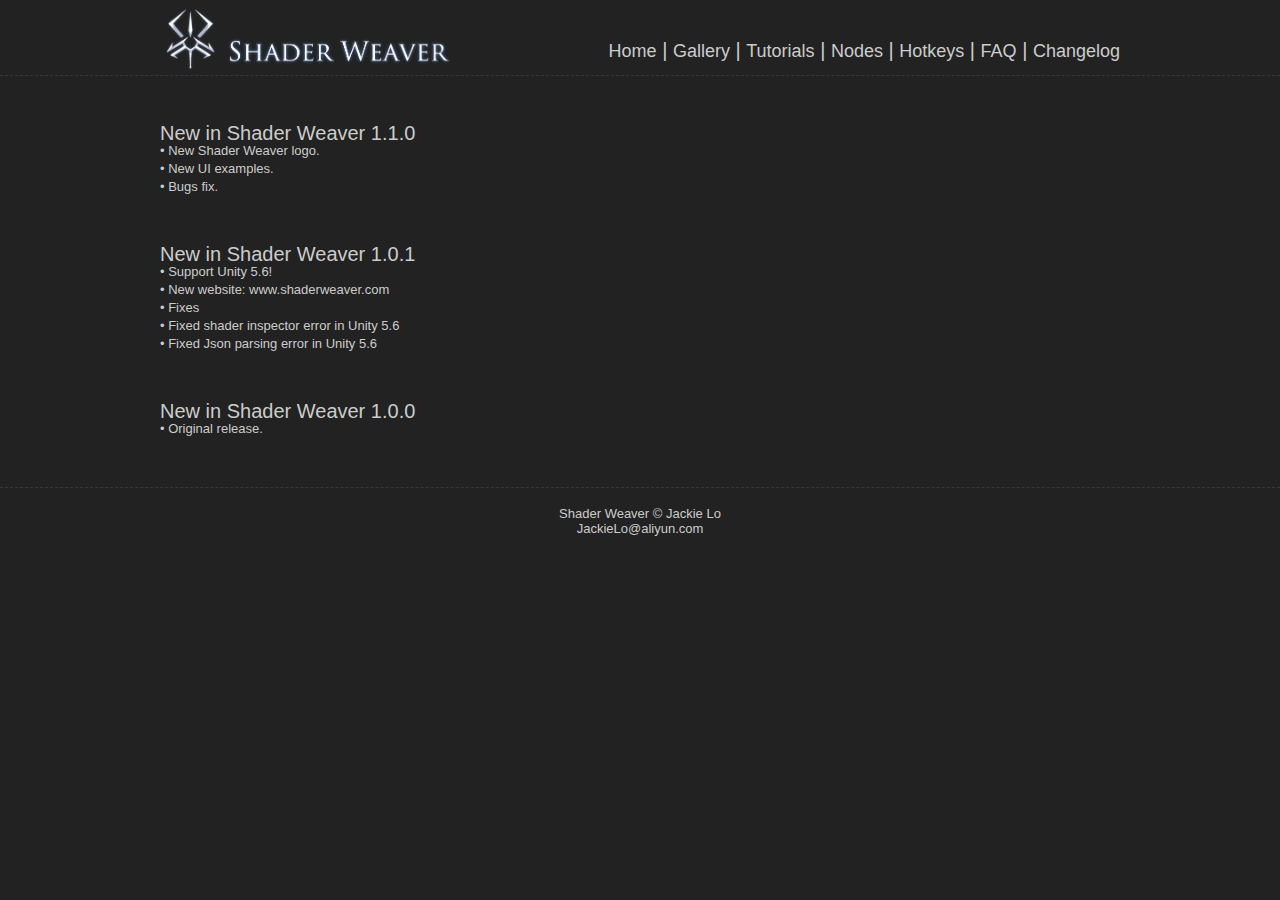
==== changelog.html @ 4d5f7b2f "1.1.0" ====
<!DOCTYPE html PUBLIC "-//W3C//DTD XHTML 1.0 Transitional//EN" "http://www.w3.org/TR/xhtml1/DTD/xhtml1-transitional.dtd">
<html xmlns="http://www.w3.org/1999/xhtml">
<head>
<script>
  (function(i,s,o,g,r,a,m){i['GoogleAnalyticsObject']=r;i[r]=i[r]||function(){
  (i[r].q=i[r].q||[]).push(arguments)},i[r].l=1*new Date();a=s.createElement(o),
  m=s.getElementsByTagName(o)[0];a.async=1;a.src=g;m.parentNode.insertBefore(a,m)
  })(window,document,'script','https://www.google-analytics.com/analytics.js','ga');

  ga('create', 'UA-96906945-1', 'auto');
  ga('send', 'pageview');

</script>
<meta http-equiv="Content-Type" content="text/html; charset=utf-8" />
<title>Shader Weaver</title>
<link rel="stylesheet" type="text/css" href="CSS/mainPage.css"/>
</head>

<body>




<div class="MainPage">
	<div id="TopLeft"><img src="Images/logo.png" width="310" height="71" /></div>
  	<div id="TopRight">	
      <a class="button" href="index.html" style="font-size: 18px;">Home</a> 
	  | <a class="button" style="font-size: 18px;"  href="gallery.html">Gallery</a>
	  | <a class="button" style="font-size: 18px;"  href="tutorials.html">Tutorials</a>
      | <a class="button" style="font-size: 18px;"  href="nodes.html">Nodes</a>
      | <a class="button" style="font-size: 18px;"  href="hotkeys.html">Hotkeys</a>
      | <a class="button" style="font-size: 18px;"  href="faq.html">FAQ</a>
      | <a class="button" style="font-size: 18px;"  href="changelog.html">Changelog</a>
  	</div>
    <br/><br/><br/><br/><br/>   
</div>
<div class="Line"></div>




<div class="MainPage">


  	<div id="MainBody">
      <p>
      <div class="Question">New in Shader Weaver 1.1.0</div>
      <div class="Answer">• New Shader Weaver logo.<br/>
• New UI examples.<br/>
• Bugs fix.</div></p>
      <br/><br/>
     
        <div class="Question">New in Shader Weaver 1.0.1</div>
      <div class="Answer">
      • Support Unity 5.6!<br/>
• New website: www.shaderweaver.com<br/>

• Fixes<br/>
• Fixed shader inspector error in Unity 5.6 <br/>
• Fixed Json parsing error in Unity 5.6 <br/>
</div></p>
      <br/><br/>
      
         <div class="Question">New in Shader Weaver 1.0.0</div>
      <div class="Answer">• Original release.<br/>
</div></p>
      <br/><br/>
  
  </div> 
</div>




<div class="Line"></div>
<div class="Bot">
      <p>Shader Weaver © Jackie Lo<br />
       	JackieLo@aliyun.com</p>
</div>




</body>
</html>
---- CSS/mainPage.css ----
@charset "utf-8";
/* CSS Document */

body{
	height: 100%;
	margin: 0px;
	padding: 0px;
	color: #cccccc;
	background-color: #222;
	overflow-y: scroll;
	font-family: Verdana, Arial, Georgia;
	font-size: 13px;
}

h4 {
	font-size: 20px;
	color: #0099FF;
	margin: 5px;
	padding: 0px;
}

a:link {
	text-decoration: none;
	color: #cccccc;
}
a:visited {
	text-decoration: none;
	color: #cccccc;
}
a:hover {
	text-decoration: none;
}
a:active {
	text-decoration: none;
}

.MainPage {
	height: auto;
	width: 960px;
	margin-right: auto;
	margin-left: auto;
}
#TopLeft {
	float: left;
	height: 124px;
}
#MainBody {
	width: 960px;
	clear: both;
	line-height: 18px;
}
#TopRight {
	float: right;
	height: 30px;
	font-size: 20px;
	padding-bottom: 0px;
	padding-top: 39px;
	padding-right: 0px;
	padding-left: 0px;
}
.MainPage #MainBody p a {
	text-align: justify;
}

.wip_large{
	padding-left: 6px;
	color: #fff;
	font-family: Droid Sans;
	text-align: center;
	font-size: 20px;
	text-shadow: 1px 2px 4px rgba(0, 0, 0, 0.38);
	margin-bottom: 6px;
	clear: both;
	margin-top: 6px;
}

.Question {
	font-size: 20px;
}
.Answer {
}
.Bot {
	text-align: center;
	padding: 5px;
}
.Line {
	border-bottom: dashed 1px #383838;
}

.node_desc_inner_img{
				display: inline-block;
			}
				
.node_desc_main_input{
			

		}

.node_desc_main_input_right{
	display: inline-block;
	margin-left: 4px;
	margin-top: 3px;
	vertical-align: top;
	width: 830px;

}

.node_desc_main_input_title{
	font-size: 14px;
	font-weight: 700;
	vertical-align: top;
	margin-bottom: 2px;
	
}

.node_desc_main_input_desc{
	display: inline-block;

}
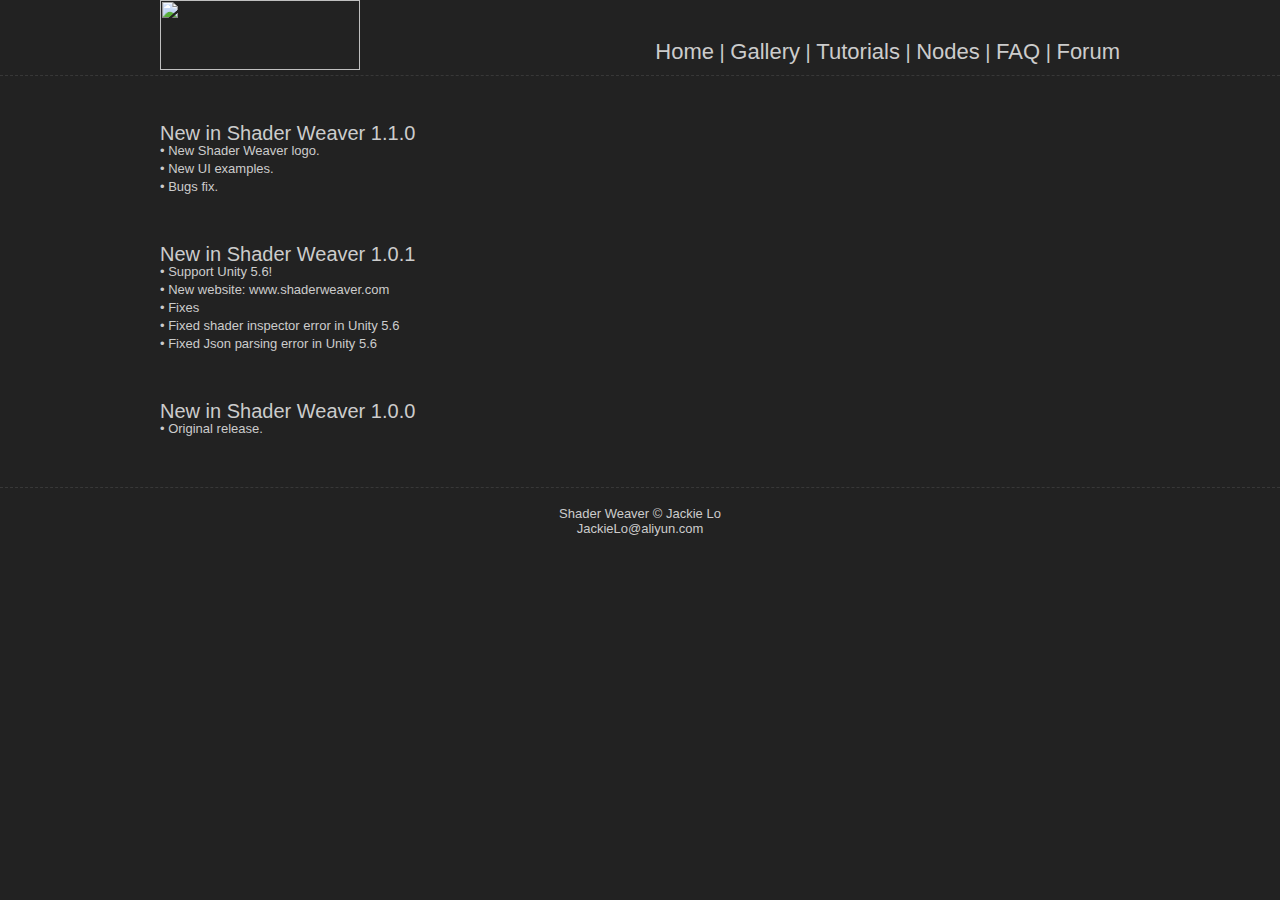
==== commit 7b4a6858: "121" ====
--- a/changelog.html
+++ b/changelog.html
@@ -22,17 +22,16 @@
 
 
 <div class="MainPage">
-	<div id="TopLeft"><img src="Images/logo.png" width="310" height="71" /></div>
+	<div id="TopLeft"><img src="Images/logoWeb.png" width="200" height="70" /></div>
   	<div id="TopRight">	
-      <a class="button" href="index.html" style="font-size: 18px;">Home</a> 
-	  | <a class="button" style="font-size: 18px;"  href="gallery.html">Gallery</a>
-	  | <a class="button" style="font-size: 18px;"  href="tutorials.html">Tutorials</a>
-      | <a class="button" style="font-size: 18px;"  href="nodes.html">Nodes</a>
-      | <a class="button" style="font-size: 18px;"  href="hotkeys.html">Hotkeys</a>
-      | <a class="button" style="font-size: 18px;"  href="faq.html">FAQ</a>
-      | <a class="button" style="font-size: 18px;"  href="changelog.html">Changelog</a>
+      <a class="button" href="index.html" style="font-size: 22px;">Home</a> 
+	  | <a class="button" style="font-size: 22px;"  href="examples.html">Gallery</a>
+	  | <a class="button" style="font-size: 22px;"  href="tutorials.html">Tutorials</a>
+      | <a class="button" style="font-size: 22px;"  href="nodes.html">Nodes</a>
+      | <a class="button" style="font-size: 22px;"  href="faq.html">FAQ</a>
+      | <a class="button" style="font-size: 22px;"  href="https://shaderweaver.userecho.com">Forum</a>
   	</div>
-    <br/><br/><br/><br/><br/>   
+    <br/><br/><br/><br/><br/>  
 </div>
 <div class="Line"></div>
 
